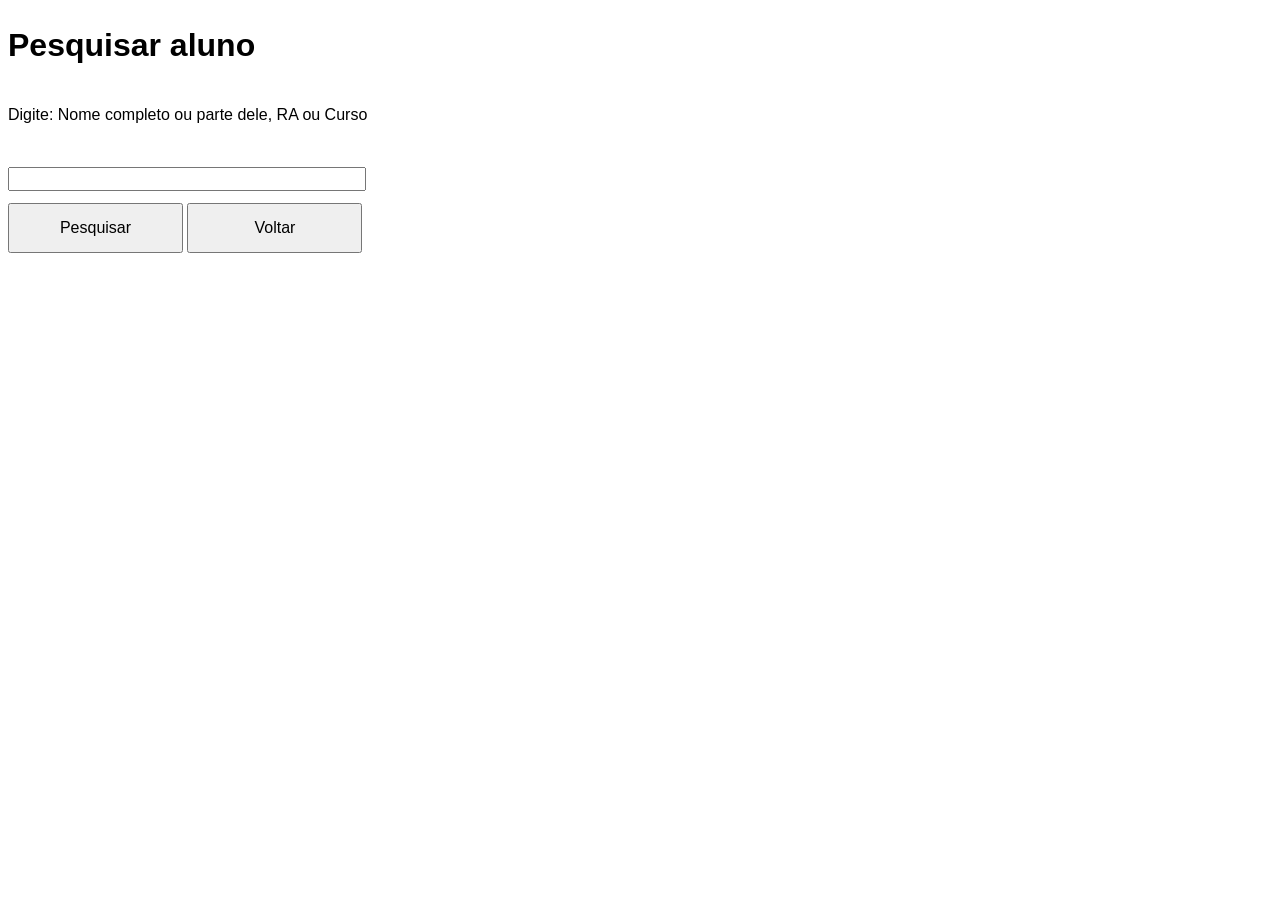
==== jsp-mvc-crud-dao-03/web/pesquisar.html @ 4e244732 "MVC JSP CRUD DAO Atualizado V3.0" ====
<!DOCTYPE html>
<html>
    <head>
        <title>Controle de Alunos</title>
        <meta charset="UTF-8">
        <meta name="viewport" content="width=device-width, initial-scale=1.0">
        <link rel="stylesheet" type="text/css" href="views/css/estilo.css">
    </head>
    <body>
        <h1>Pesquisar aluno</h1>
        <p>Digite: Nome completo ou parte dele, RA ou Curso</p>
        <form name="pesquisa" action="Controle" method="post">
            <input type="text" name="pesquisa" class="input"><br>
            <input type="submit" name="btPesquisar" value="Pesquisar" class="botao">
            <input type="hidden" name="flag" value="pesquisar">
            <input type="button" name="btVoltar" onclick="history.go(-1);" value="Voltar" class="botao">
        </form>
    </body>
</html>
---- jsp-mvc-crud-dao-03/web/views/css/estilo.css ----
body{
    line-height: 3em;
    font-family: 'Open Sans', sans-serif;
    font-size: 16px;
    background-color: #ffffff;
}

label{
    width: 100px;
    float: left;
    font-weight: bold;
    font-size: 16px;
}

input{
    width: 350px;
    font-size: 16px;
}

select {
    font-size: 16px;
    width: 350px;
}

a{
    text-decoration: none;
    color: #000;
}

a:hover  {
    text-decoration: overline underline;
    font-size: 16px;
    font-weight: bold;
}

table {
    border: solid 1px;
}

table td {
    border: solid 1px;
    width: auto;
    padding: 10px;
}

.botao {
    width: 175px;
    height: 50px;
}
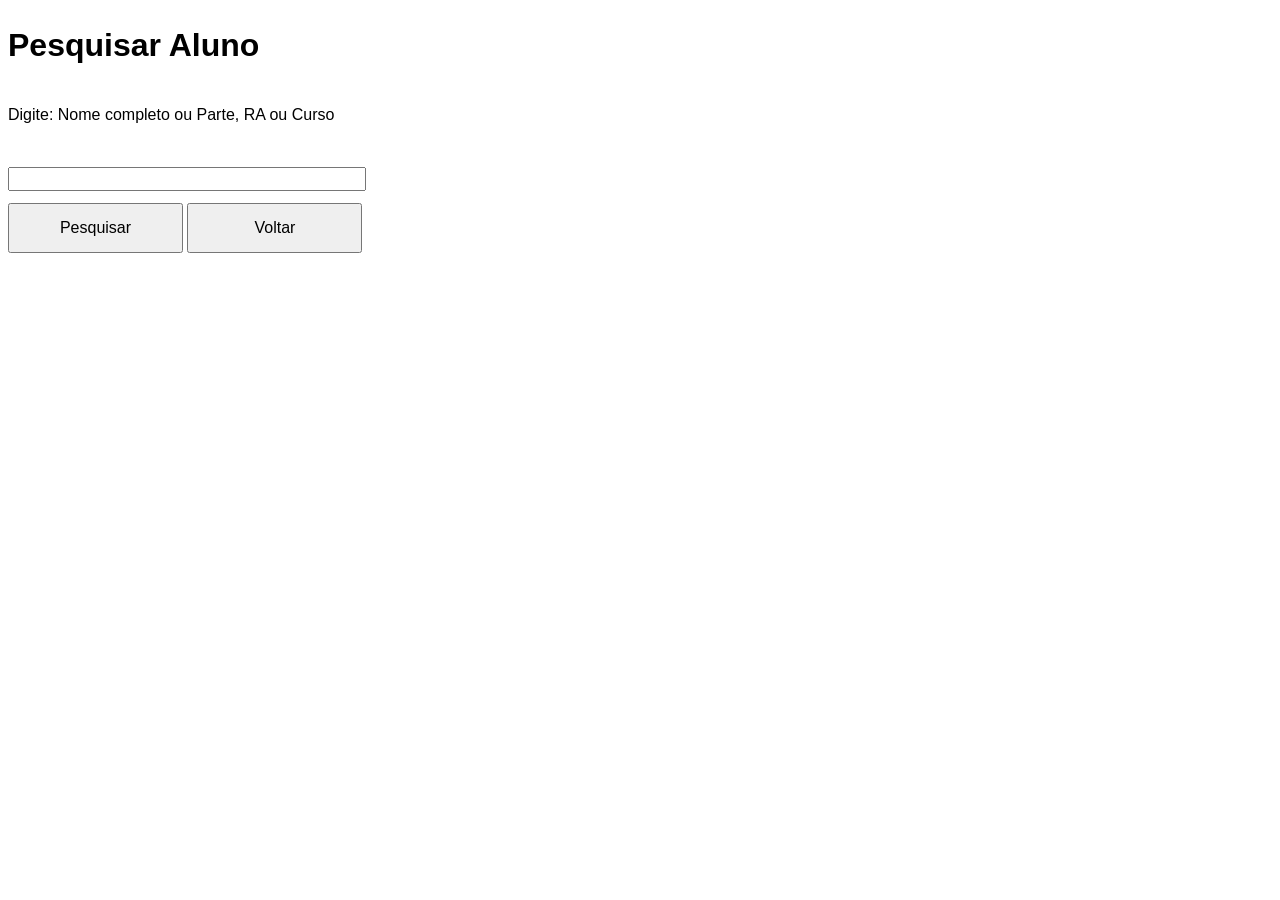
==== commit 0ee79cc9: "MVC JSP CRUD DAO Atualizado V3.0" ====
--- a/jsp-mvc-crud-dao-03/web/pesquisar.html
+++ b/jsp-mvc-crud-dao-03/web/pesquisar.html
@@ -7,8 +7,8 @@
         <link rel="stylesheet" type="text/css" href="views/css/estilo.css">
     </head>
     <body>
-        <h1>Pesquisar aluno</h1>
-        <p>Digite: Nome completo ou parte dele, RA ou Curso</p>
+        <h1>Pesquisar Aluno</h1>
+        <p>Digite: Nome completo ou Parte, RA ou Curso</p>
         <form name="pesquisa" action="Controle" method="post">
             <input type="text" name="pesquisa" class="input"><br>
             <input type="submit" name="btPesquisar" value="Pesquisar" class="botao">
